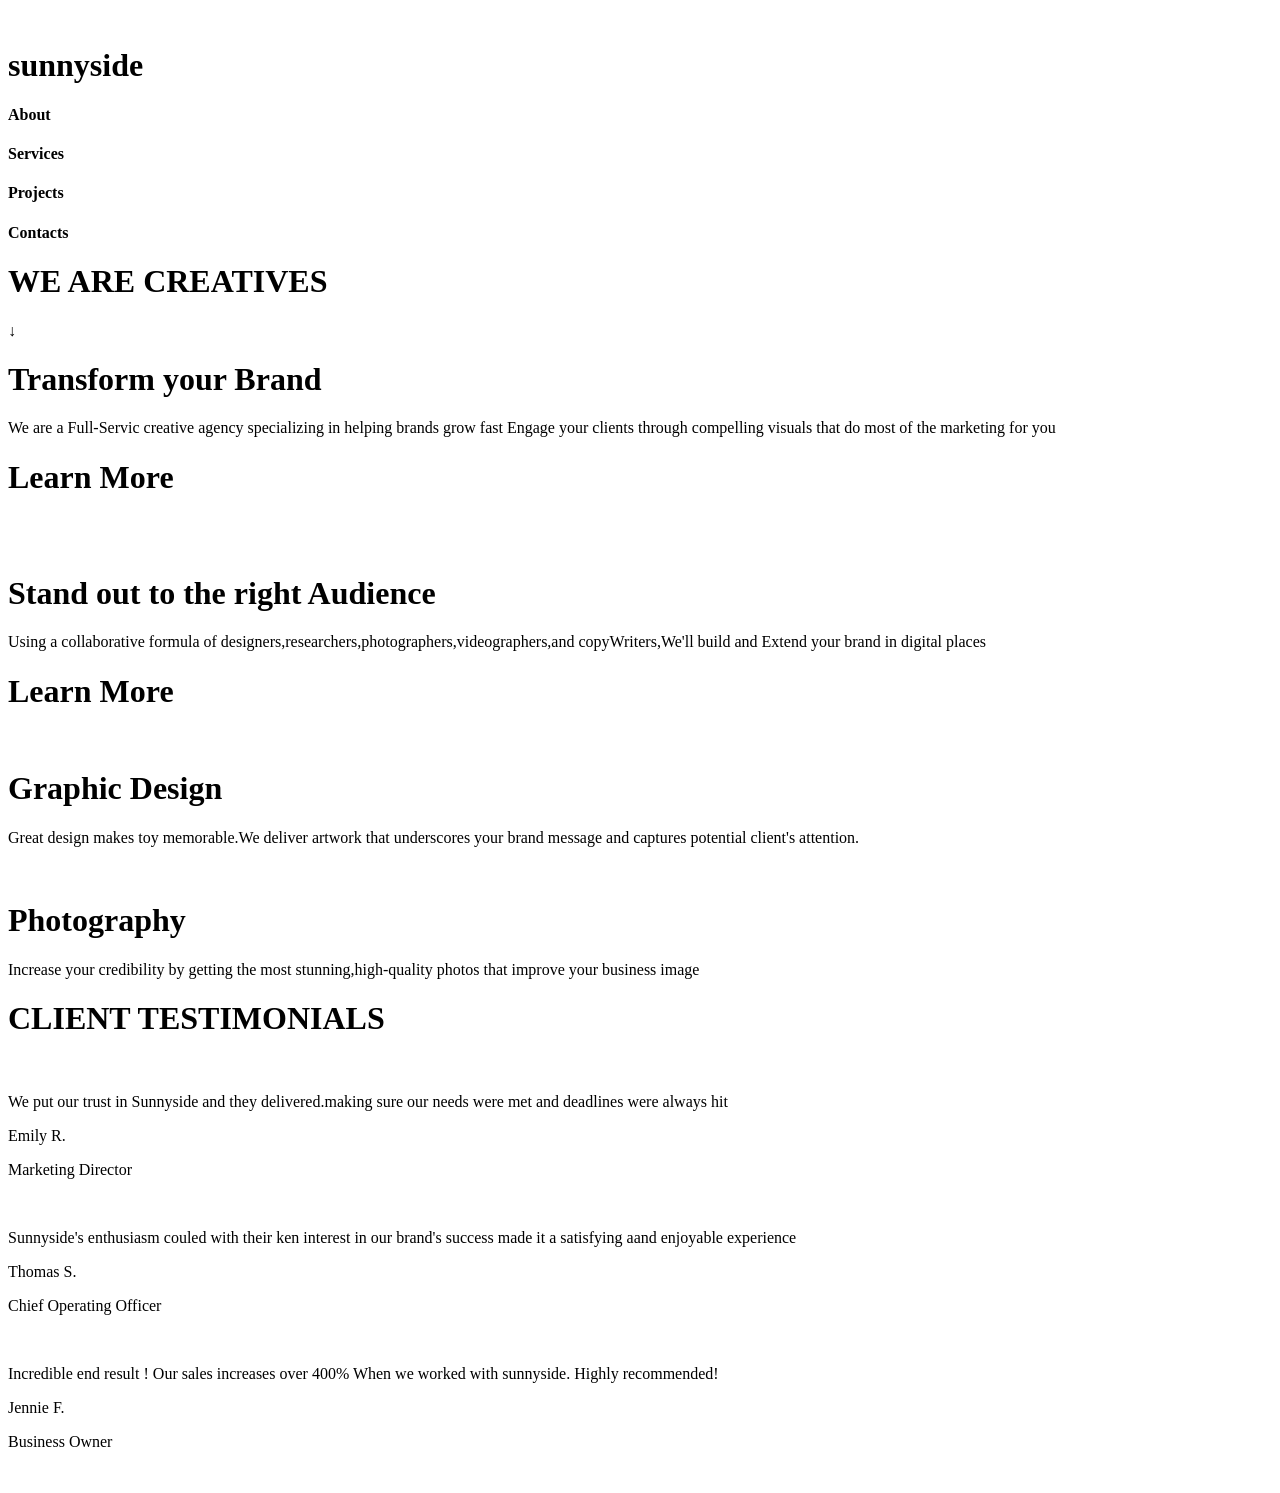
==== demo.html @ b190a4b8 "Create demo.html" ====
<!DOCTYPE html>
<html lang="en">
<head>
    <meta charset="UTF-8">
    <meta name="viewport" content="width=device-width, initial-scale=1.0">
    <title>Document</title>
    <script src="https://cdn.jsdelivr.net/npm/@tailwindcss/browser@4"></script>
    <link rel="stylesheet" href="style.css">
</head>
<body>
    <div id="app">
        
        <div id="top">
           
            <img src="./image-header.jpg" alt="" id="hed">
           <div id="had">
            <h1 id="sun" >sunnyside</h1>
           <div id="navba">
           <h4 class="nav-item">About</h4>
           <h4 class="nav-item">Services</h4>
           <h4 class="nav-item">Projects</h4>
           <h4 class="nav-item">Contacts</h4>
</div>

             </div>
             <h1 id="qw">WE ARE CREATIVES</h1>
             <span id="dwn">↓</span>

             
        </div>
        <div id="secbox">
            <div id="o">
                <h1 id="hj">Transform your Brand</h1>
                <p id="para">We are a Full-Servic creative agency specializing in helping brands grow fast Engage your clients through compelling visuals that do most of the marketing for you</p>
                <h1 id="lea">Learn More</h1>


            </div>
            <div id="p">
                <img src="./image-transform.jpg" alt="" id="egg">
            </div>
        </div>

        <div id="thirdbox">
            
            <div id="p">
                <img src="./image-stand-out.jpg" alt="" id="egg">
            </div>
            <div id="o">
                <h1 id="hj">Stand out to the right Audience</h1>
                <p id="para">Using a collaborative formula of designers,researchers,photographers,videographers,and copyWriters,We'll build and Extend your brand in digital places</p>
                <h1 id="lea1">Learn More</h1>


            </div>
        </div>

         <div id="forthbox">
            
            <div id="p">
                <img src="./image-graphic-design.jpg" alt="" id="cherry">
                <div id="co">
                    <h1 id="gra">Graphic Design</h1>
                    <p id="ptr">Great design makes toy memorable.We deliver artwork that underscores your brand message and captures potential client's attention.</p>

                </div>

            </div>
            <div id="o">
                <img src="./image-photography.jpg" alt="" id="orange">
                <div id="co1">
                    <h1 id="gra1">Photography</h1>
                    <p id="ptr1">Increase your credibility by getting the most stunning,high-quality photos that improve your business image</p>

                </div>
            </div>
        </div>

        <div id="fifth">
            <h1 id="clit">CLIENT TESTIMONIALS</h1>
            <div id="vf">

                <div class="fg">
                    <img src="./image-emily.jpg" alt="" class="imgh">
                    <p class="pl">We put our trust in Sunnyside and they delivered.making sure our needs were met and deadlines were always hit</p>
                    <p class="nme">Emily R.</p>
                    <p class="mk">Marketing Director</p>
                </div>
            <div class="fg">
                <img src="./image-thomas.jpg" alt="" class="imgh">
                    <p class="pl">Sunnyside's enthusiasm couled with their ken interest in our brand's success made it a satisfying aand enjoyable experience</p>
                    <p class="nme">Thomas S.</p>
                    <p class="mk">Chief Operating Officer</p>
            </div>
            <div class="fg">
                <img src="./image-jennie.jpg" alt="" class="imgh">
                    <p class="pl">Incredible end result ! Our sales increases over 400% When we worked with sunnyside. Highly recommended!</p>
                    <p class="nme">Jennie F.</p>
                    <p class="mk">Business Owner</p>
            </div>
            </div>
             
        </div>
        <div id="finalcont">
            <img src="./image-gallery-milkbottles.jpg" alt="">
            <img src="./image-gallery-orange.jpg" alt="">
            <img src="./image-gallery-cone.jpg" alt="">
            <img src="./image-gallery-sugarcubes.jpg" alt="">
        </div>

        <div id="fnal">

        </div>
    </div>
    
</body>
</html>
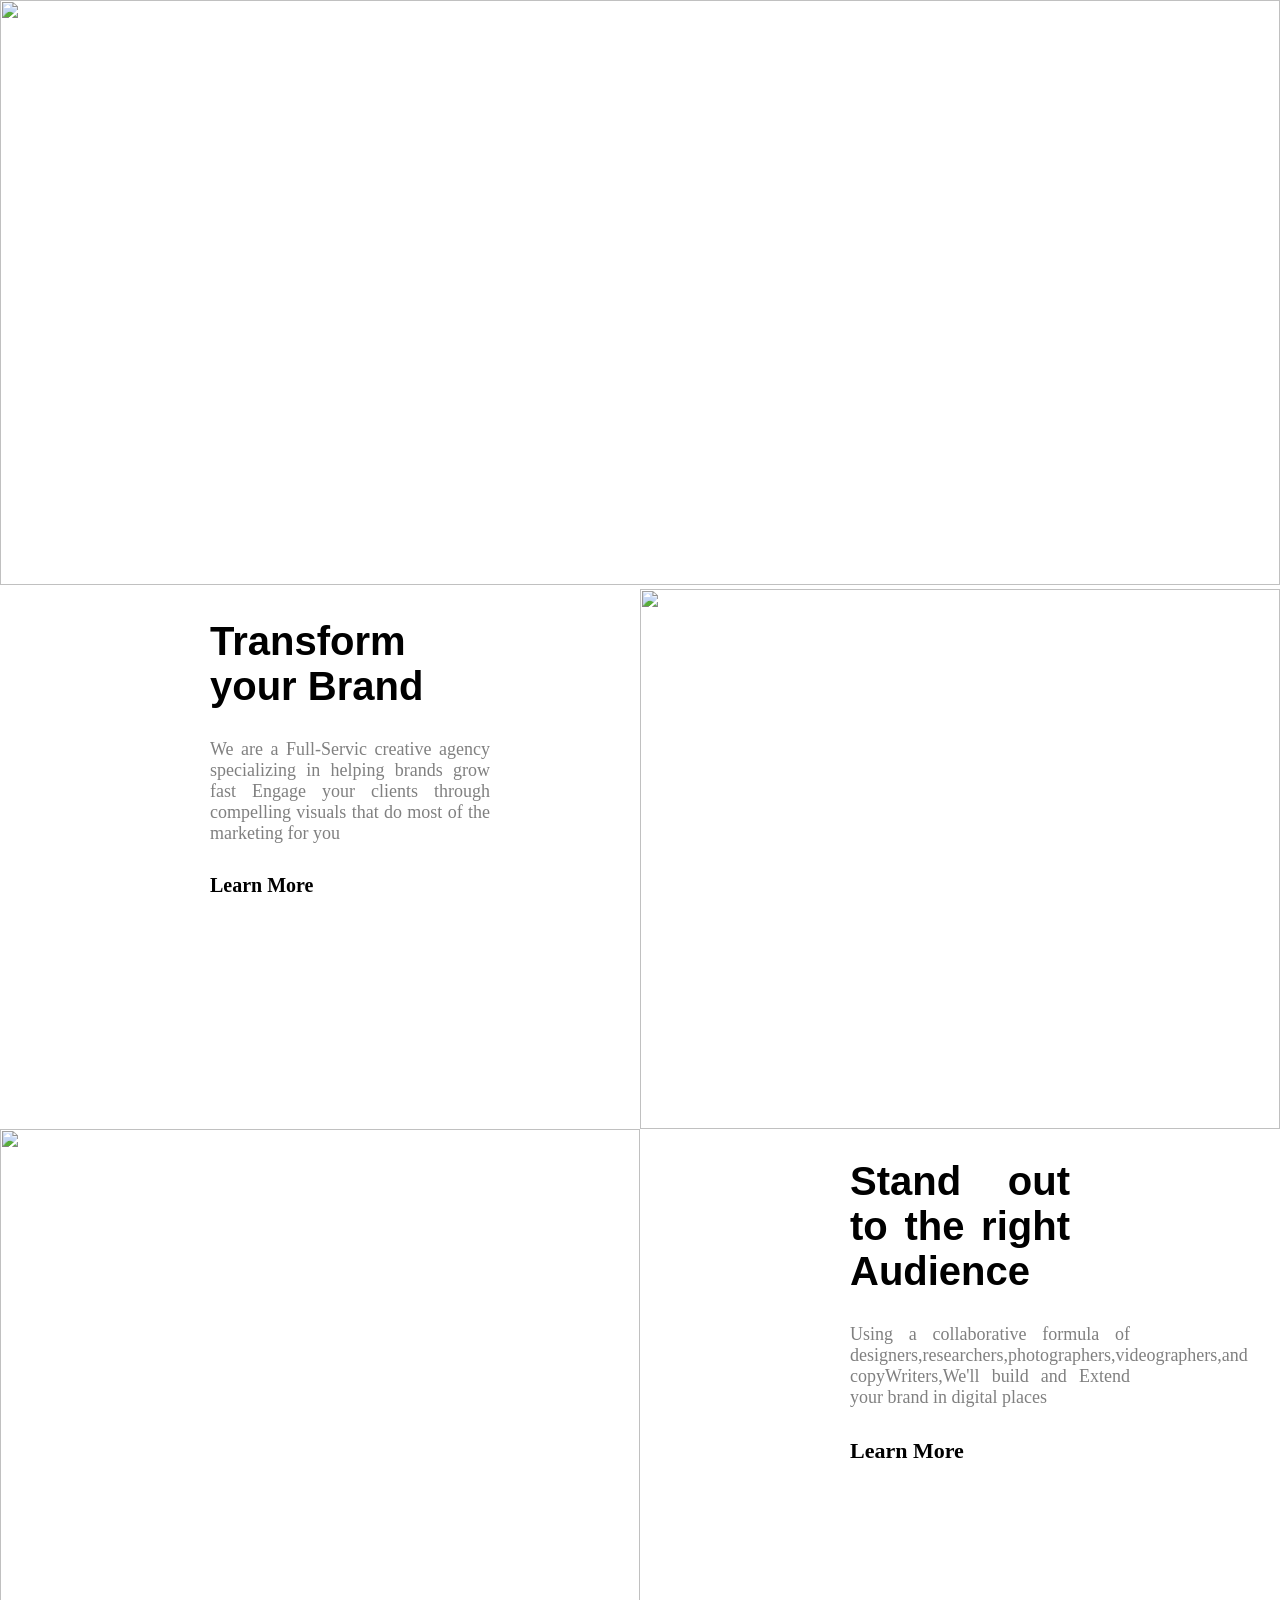
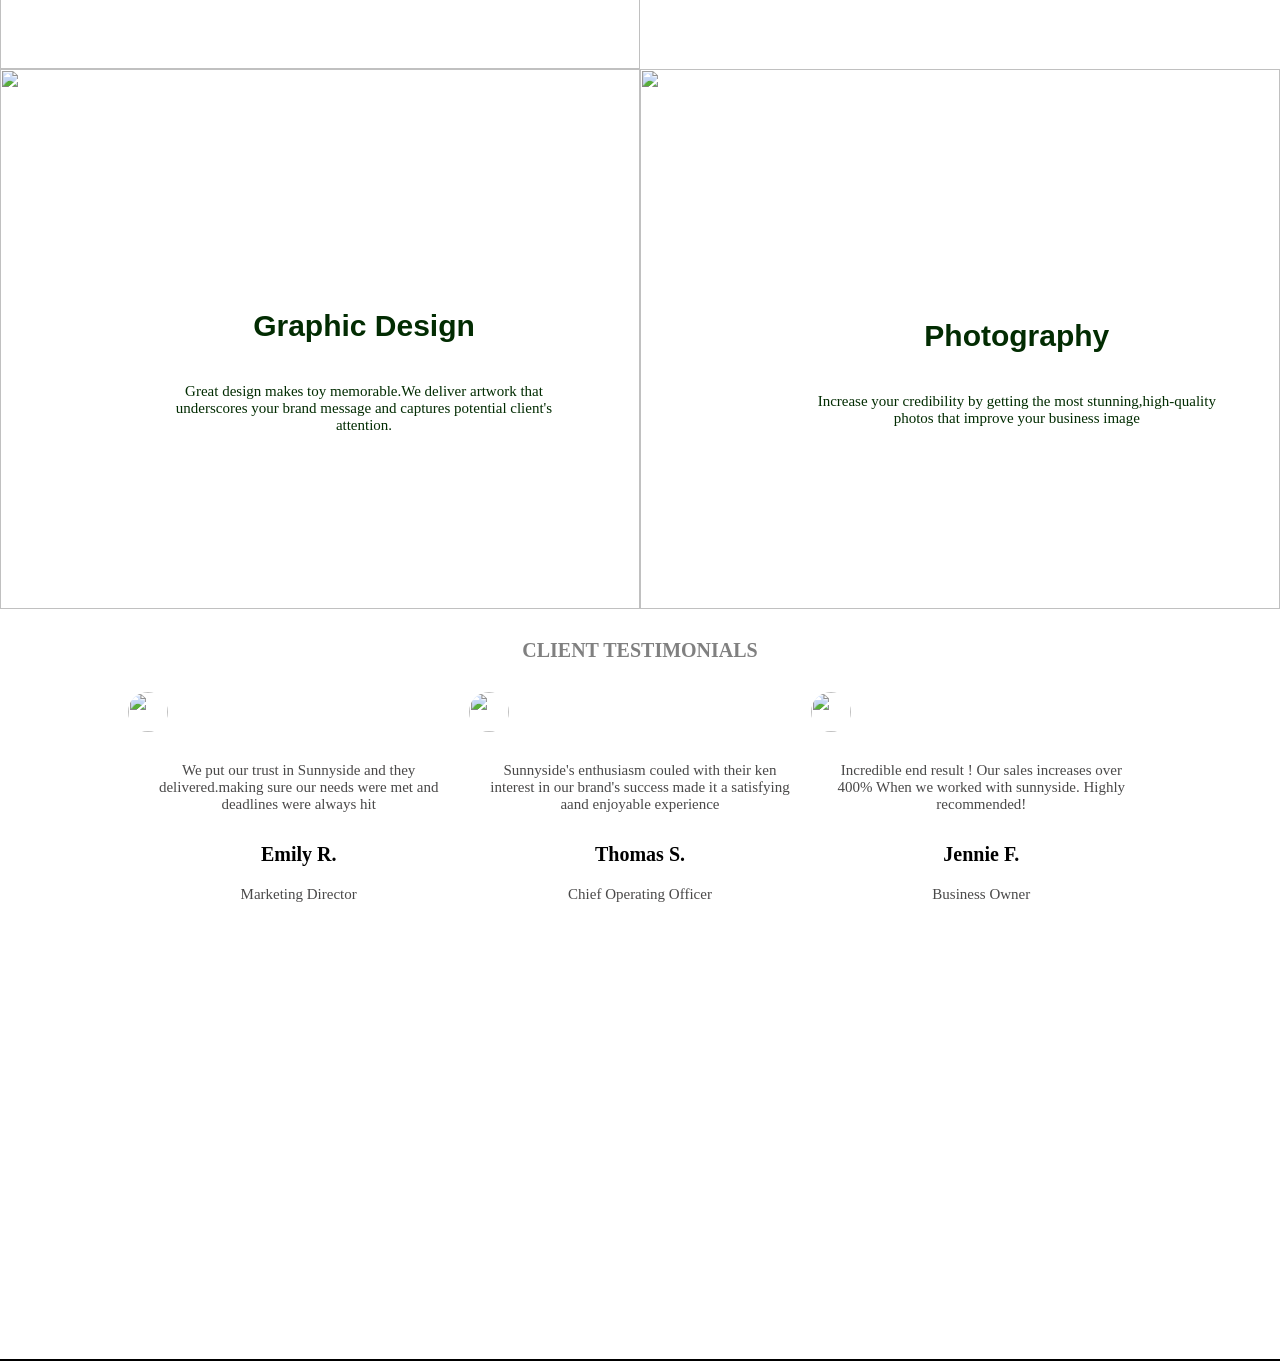
==== commit d386b96d: "Update demo.html" ====
--- a/demo.html
+++ b/demo.html
@@ -11,7 +11,6 @@
     <div id="app">
         
         <div id="top">
-           
             <img src="./image-header.jpg" alt="" id="hed">
            <div id="had">
             <h1 id="sun" >sunnyside</h1>
--- a/style.css
+++ b/style.css
@@ -0,0 +1,387 @@
+html, body {
+  margin: 0;
+}
+
+#app {
+  
+  
+}
+
+#top {
+  position: relative;   
+  min-height: 65vh;
+  width: 100%;
+}
+
+#hed {
+  width: 100%;
+  height: 65vh;
+  object-fit: cover;
+}
+
+
+
+#had {
+    position: absolute;
+    top: 0%;
+  left: 0%;
+    height: 100px;
+    width: 100%;
+    border: 1px solid none;
+  
+ 
+
+
+ 
+  
+}
+#sun
+{
+    font-size: 20px;
+    color: white;
+    position: absolute;
+    left: 10px;
+    font-family: 'Lucida Sans', 'Lucida Sans Regular', 'Lucida Grande', 'Lucida Sans Unicode', Geneva, Verdana, sans-serif;
+
+}
+#navba
+{
+    height: 100px;
+    width: 45%;
+    border: 1px solid none;
+    position: absolute;
+    right: 0;
+    top: 0;
+    display: flex;
+    justify-content: space-around;
+    color: white;
+    font-size: 20px;
+}
+#navba {
+  height: 100px;
+  width: 45%;
+  display: flex;
+  justify-content: space-around;
+  align-items: center;
+  color: white;
+}
+
+.nav-item {
+  position: relative;
+  cursor: pointer;
+  font-size: 18px;
+}
+
+
+.nav-item::after {
+  content: "";
+  position: absolute;
+  left: 0;
+  bottom: -6px;
+  width: 100%;
+  height: 3px;
+  background-color: white;
+  border-radius: 3px;
+  transform: scaleX(0);
+  transition: transform 0.3s ease;
+}
+
+.nav-item:hover::after {
+  transform: scaleX(1);
+}
+
+/* optional color change */
+.nav-item:hover {
+  color: #ffd900;
+}
+
+#qw
+{
+    position: absolute;
+    left: 38%;
+    top: 33%;
+    font-size: 40px;
+    color: white;
+    font-family: Georgia, 'Times New Roman', Times, serif;
+
+}
+#dwn
+{
+    position: absolute;
+    left: 49%;
+    top: 40%;
+    font-size: 80px;
+    color: white;
+}
+#secbox
+{
+    height: 60vh;
+    width: 100%;
+    display: grid;
+    grid-template-columns: 50% 50%; 
+   
+}
+#o, #p {
+  height: 60vh;
+  border: 1px solid none;
+  /* overflow: hidden; */
+}
+
+#hj
+{
+    margin: 30px 210px;
+    text-align: center;
+    font-size: 40px;
+    font-family: Verdana, Geneva, Tahoma, sans-serif;
+    font-style: normal;
+    text-align: justify;
+}
+#para
+{
+    margin-top: 10px;
+    margin-bottom: 30px;
+    margin-left: 210px;
+    margin-right: 150px;
+    text-align: justify;
+    font-size: 18px;
+    color: gray;
+
+}
+#egg
+{
+    height: 100%;
+    width: 100%;
+     object-fit: fill; 
+    
+}
+#lea {
+  margin: 10px 210px;
+  font-size: 20px;
+  text-decoration: none;
+  position: relative;        /* REQUIRED */
+}
+
+#lea::after {
+  content: "";
+  position: absolute;
+  left: 0;
+  bottom: 2px;
+
+  width: 38%;               /* equals text width */
+  height: 4px;
+  background-color: yellow;
+  border-radius: 4px;
+
+  transform: scaleX(0);     
+  transition: transform 0.3s ease;
+}
+
+#lea:hover::after {
+  transform: scaleX(1);    
+}
+
+#thirdbox
+{
+    height: 60vh;
+    width: 100%;
+    display: grid;
+    grid-template-columns: 50% 50%; 
+}
+
+#lea1 {
+  margin: 10px 210px;
+  font-size: 22px;
+  text-align: justify;
+  text-decoration: none;
+  position: relative;        
+}
+#lea1::after
+{
+    content: "";
+    position: absolute;
+    bottom: 2px;
+    left: 0;
+
+    height: 4px;
+    width: 40%;
+    background-color: red;
+    border-radius: 4px;
+
+    transform: scaleX(0);
+    transition: transform 0.3s ease;
+}
+
+#lea1:hover::after
+{
+    transform: scalex(1);
+}
+
+
+#forthbox
+{
+    height: 60vh;
+    width: 100%;
+    display: grid;
+    grid-template-columns: 50% 50%; 
+    position: relative;
+}
+
+#cherry {
+  width: 100%;
+  height: 100%;
+  object-fit: cover;
+  position: relative;
+}
+
+#co {
+  position: absolute;
+
+  top: 180px;
+  left: 5%;
+ margin: 50px 50px;
+  border: 1px solid none;
+  display: inline;
+  height: 200px;
+  width: 500px;
+  text-align: center;
+}
+#gra
+{
+    font-size: 30px;
+    font-family: 'Trebuchet MS', 'Lucida Sans Unicode', 'Lucida Grande', 'Lucida Sans', Arial, sans-serif;
+    margin-top: 10px;
+    color: rgb(2, 44, 2);
+}
+#ptr
+{
+    font-size: 15px;
+    margin: 40px 40px;
+    color: rgb(2, 44, 2);
+}
+
+#orange
+{
+    width: 100%;
+  height: 100%;
+  object-fit: fill;
+  position: relative;
+}
+
+#gra1
+{
+    font-size: 30px;
+    font-family: 'Trebuchet MS', 'Lucida Sans Unicode', 'Lucida Grande', 'Lucida Sans', Arial, sans-serif;
+    margin-top: 10px;
+    color: rgb(2, 44, 2);
+}
+#ptr1
+{
+    font-size: 15px;
+    margin: 40px 40px;
+    color: rgb(2, 44, 2);
+}
+#co1 {
+  position: absolute;
+
+  top: 190px;
+  left: 56%;
+ margin: 50px 50px;
+  border: 1px solid none;
+  display: inline;
+  height: 200px;
+  width: 500px;
+  text-align: center;
+}
+
+#fifth
+{
+    height: 55vh;
+    width: 100%;
+    
+    border: 1px solid none;
+    
+    position: relative;
+}
+
+ .fg
+{
+    
+    display: inline;
+    height: 40vh;
+    /* width: 26.6%; */
+    
+    border: 1px solid none;
+    
+} 
+
+#clit
+{
+    text-align: center;
+    font-size: 20px;
+    font-style: normal;
+    color: gray;
+    margin-top: 30px;
+}
+
+#vf
+{
+    height: 40vh;
+    width: 80%;
+    border: 1px solid none;
+    margin: 20px auto;
+    display: grid;
+     grid-template-columns: 1fr 1fr 1fr ; 
+    
+}
+.imgh
+{
+    height: 40px;
+    width: 40px;
+    border-radius: 20px;
+    margin: 10px auto;
+
+}
+
+.pl
+{
+    font-size: 15px;
+    color: rgb(74, 73, 73);
+    margin: 20px 20px;
+    text-align: center;
+}
+.nme
+{
+    margin-top: 30px;
+font-size: 20px;
+font-family: 'Times New Roman', Times, serif;
+text-align: center;
+font-weight: bold;
+color: black;
+
+}
+.mk
+{
+
+text-align: center;
+font-size: 15px;
+color: rgb(74, 73, 73);
+}
+
+#finalcont
+{
+    height: 25vh;
+    width: 100%;
+    display: grid;
+    border: 1px solid none;
+    grid-template-columns: 1fr 1fr 1fr 1fr;
+}
+
+#fnal
+{
+    
+    width: 100%;
+    border: 1px solid black;
+    background-color: rgb(153, 224, 153);
+}
+
+
